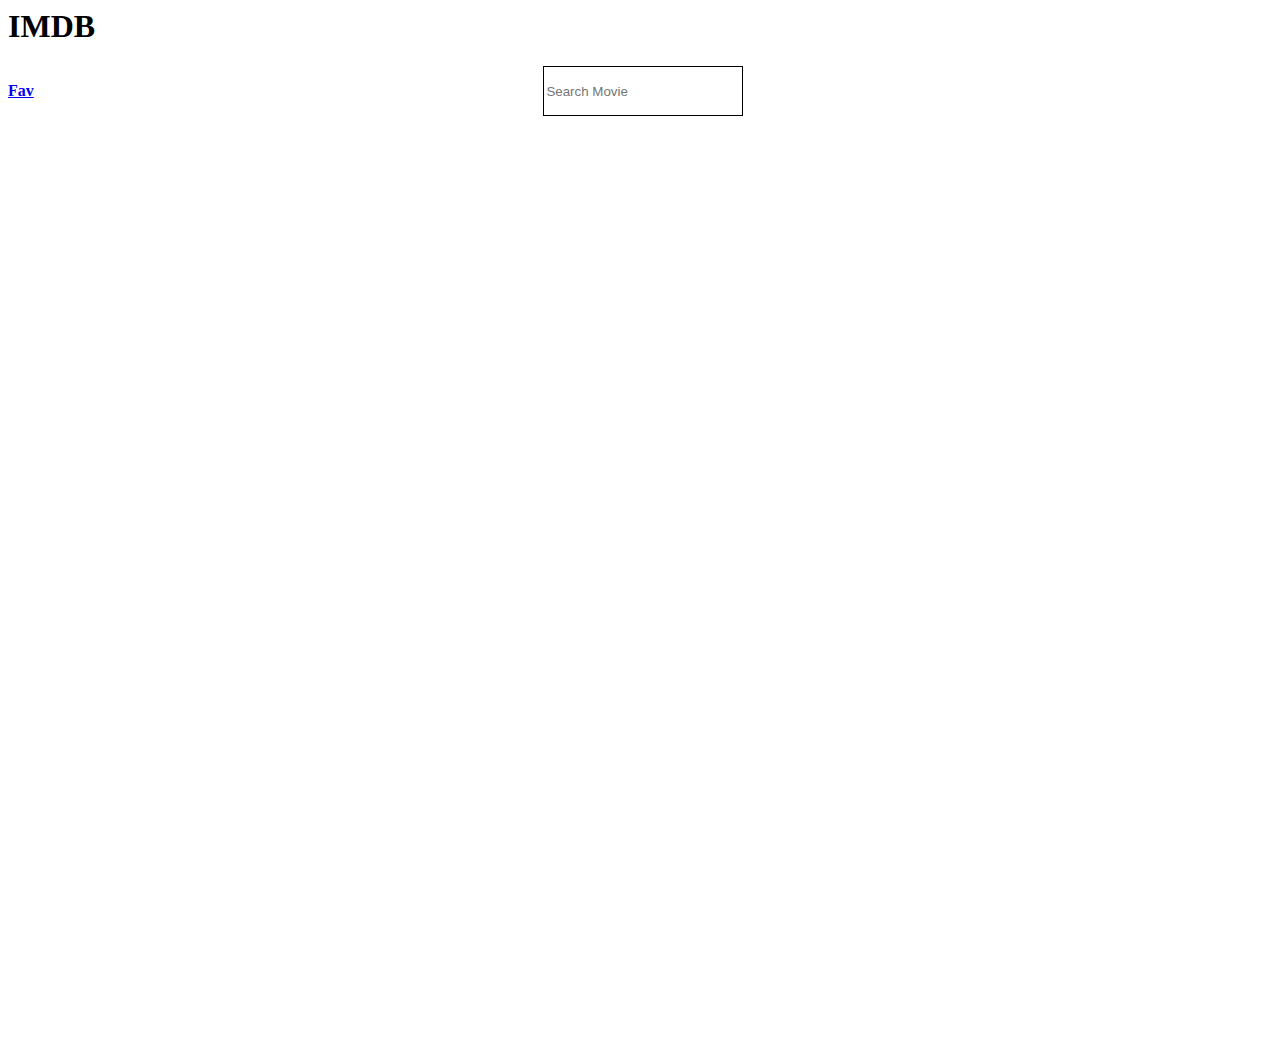
==== Home.html @ 74b6f83a "Search and update home page and make fav" ====
<html>
  <head>
    <title>IMDB App</title>
    <link rel="stylesheet" href="home.css">
  </head>
  <body>
    <h1>IMDB</h1> <a href="./MyFav.html"><b>Fav</b></a>
    <input type="text" placeholder="Search Movie" class="movie-search"/>
    <div id="container">
      <!-- <input type="text" placeholder="Search Movie" class="movie-search"/> -->

      <div class="search-results"></div>
   </div>
    <script src="home.js"></script>
  </body>
</html>
---- home.css ----
/* .movie-search{
    background-color: white;
    height: 50px;
    width: 200px;
    border: 1px solid black;

}
.favorite-button{
    color: brown;
} */

#container {
  display: flex;
  justify-content: center;
  margin-top:35px;
  height: 100vh;
}

.movie-search {
  background-color: white;
  height: 50px;
  width: 200px;
  border: 1px solid black;
  margin-left:40%;
}
.favorite-button {
  color: red;
}

.movie-result {
  display: flex;
  align-items: flex-start;
  width: 450px;
  height: 110px;
  padding: 10px;
  border: 1px solid #ccc;
  box-sizing: border-box;
  position: relative;
}

.movie-result:hover {
  background-color: #f0f0f0;
}

.poster-image {
  width: 30%;
  height: 95px;
  object-fit: cover;
}

.title {
  margin-left: 15px;
  font-weight: bold;
}

.favorite-button {
  position: absolute;
  right: 10px;
  bottom: 10px;
  width: 100px;
  height: 30px;
}
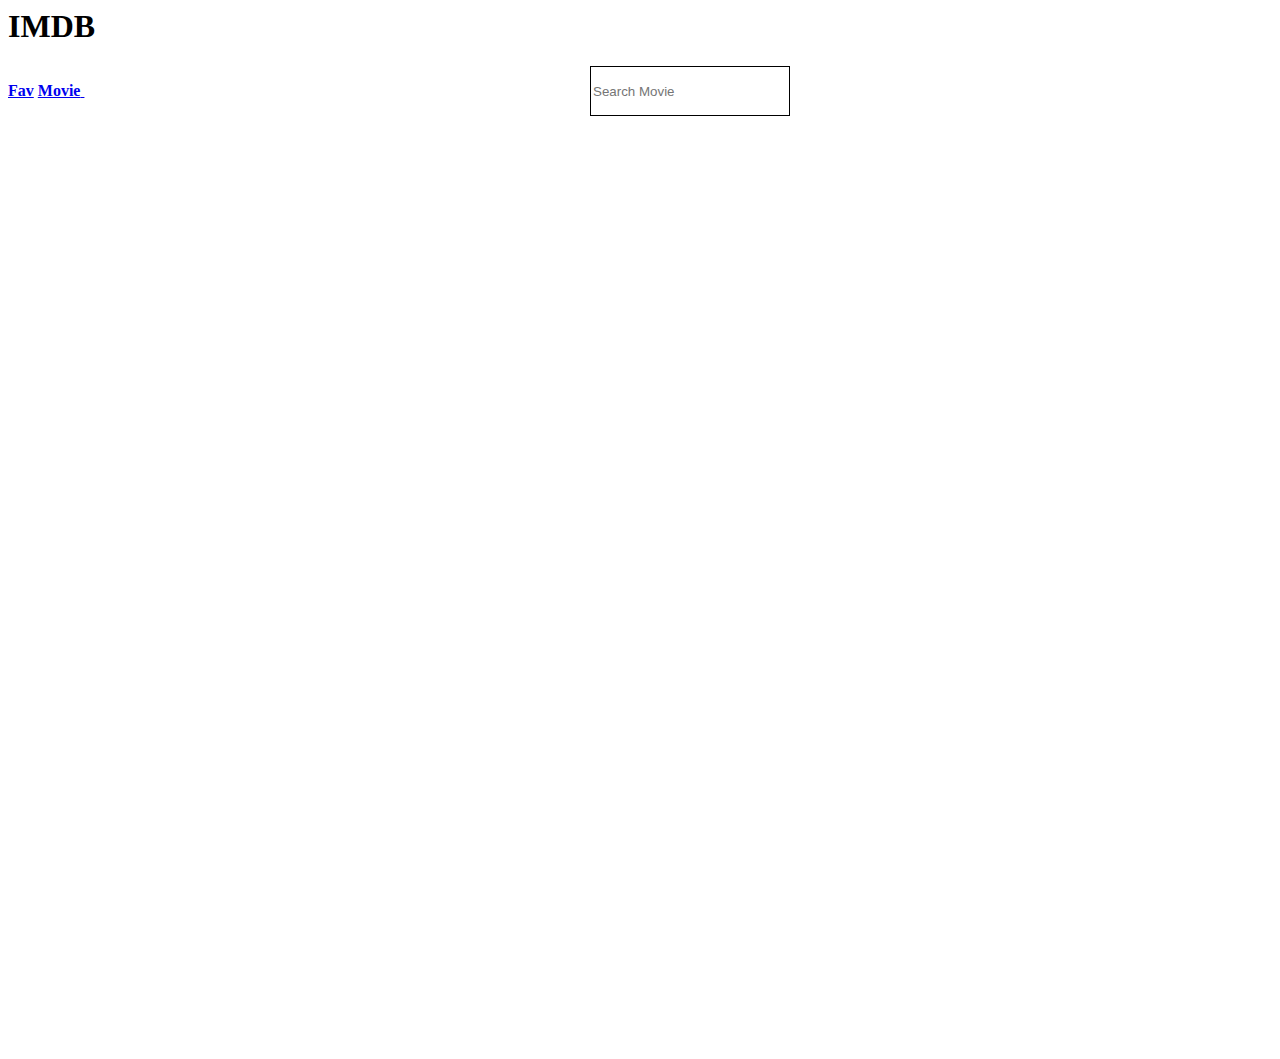
==== commit 99b0d840: "fav page created" ====
--- a/Home.html
+++ b/Home.html
@@ -4,7 +4,7 @@
     <link rel="stylesheet" href="home.css">
   </head>
   <body>
-    <h1>IMDB</h1> <a href="./MyFav.html"><b>Fav</b></a>
+    <h1>IMDB</h1> <a href="./MyFav.html"><b>Fav</b></a> <a href="./Movie.html"><b>Movie</b> </a>
     <input type="text" placeholder="Search Movie" class="movie-search"/>
     <div id="container">
       <!-- <input type="text" placeholder="Search Movie" class="movie-search"/> -->
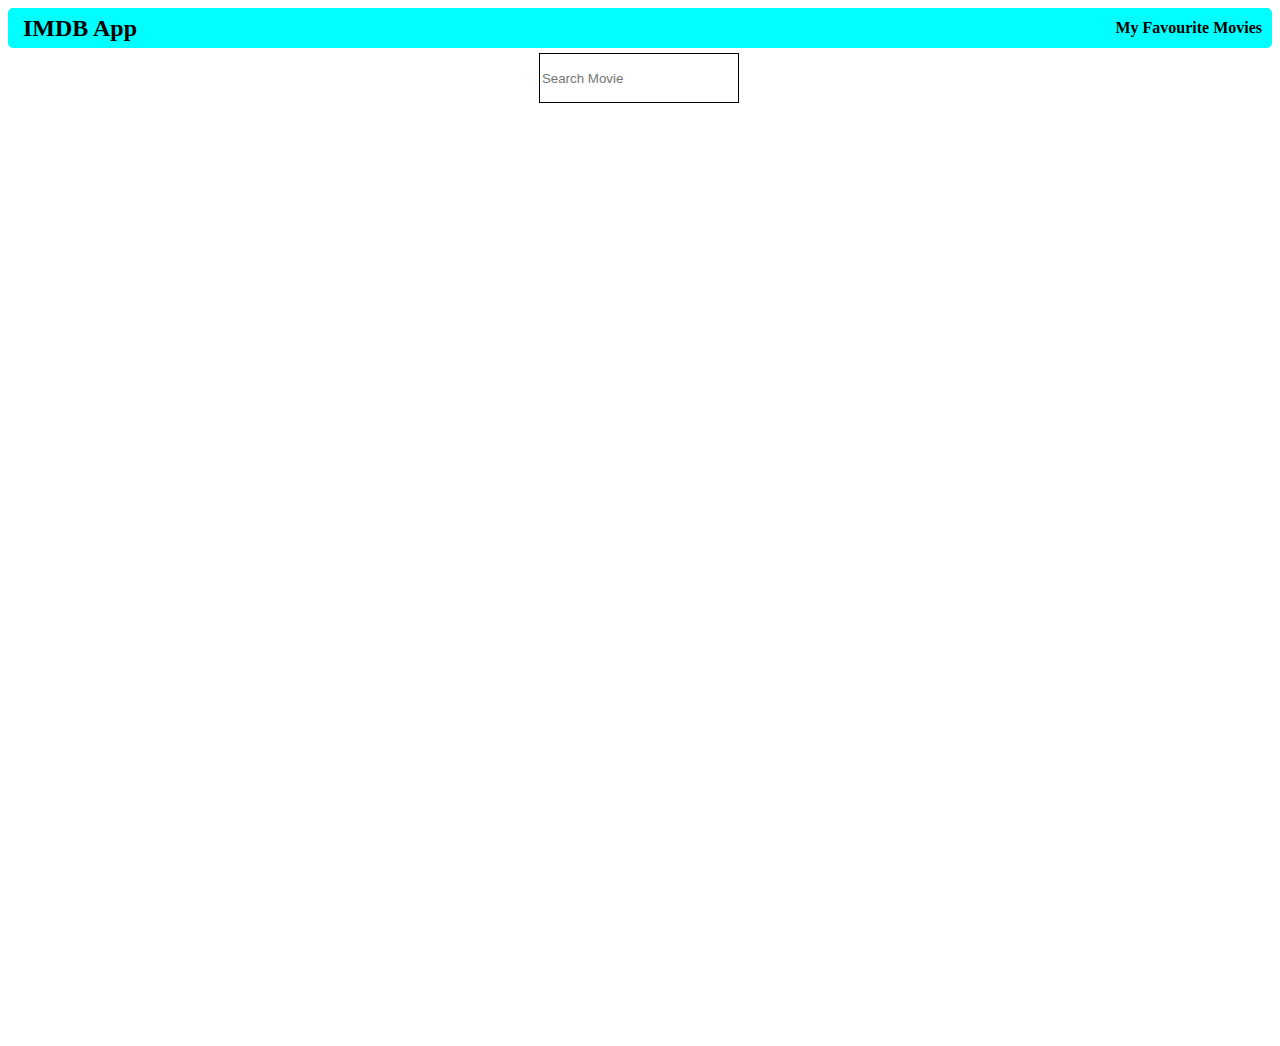
==== commit 2d91bc80: "Before final test" ====
--- a/Home.html
+++ b/Home.html
@@ -4,7 +4,8 @@
     <link rel="stylesheet" href="home.css">
   </head>
   <body>
-    <h1>IMDB</h1> <a href="./MyFav.html"><b>Fav</b></a> <a href="./Movie.html"><b>Movie</b> </a>
+     <header> <div id="head-div"><h2>IMDB App</h2>  </h3> <a class="a-fav" href="./MyFav.html"><b>My Favourite Movies</b></a> </h3> </div></header>
+
     <input type="text" placeholder="Search Movie" class="movie-search"/>
     <div id="container">
       <!-- <input type="text" placeholder="Search Movie" class="movie-search"/> -->
--- a/home.css
+++ b/home.css
@@ -21,7 +21,9 @@
   height: 50px;
   width: 200px;
   border: 1px solid black;
-  margin-left:40%;
+  margin-left:42%;
+  margin-top: 5px;
+
 }
 .favorite-button {
   color: red;
@@ -60,3 +62,51 @@
   width: 100px;
   height: 30px;
 }
+
+.favorite-button:hover{
+  cursor: pointer;
+  text-shadow: 1px 1px 2px rgba(0, 0, 0, 0.5);
+}
+
+header {
+  height: 40px;
+  background-color: aqua;
+  display: flex;
+  align-items: center;
+  justify-content: space-between;
+  border-radius: 5px;
+  padding: 0 10px;
+}
+
+h2 {
+  margin: 0;
+  padding: 5px;
+}
+
+h3 {
+  margin: 0;
+  padding: 5px;
+  border-radius: 5px;
+  background-color: aqua;
+}
+
+#head-div {
+  display: flex;
+  align-items: center;
+  justify-content: space-between;
+  flex-grow: 1;
+}
+.a-tag{
+  text-decoration: none;
+  cursor: pointer;
+  color: black;
+}
+.a-fav{
+  text-decoration: none;
+  color: black;
+  cursor: pointer;
+  
+}
+.a-fav :hover{
+    color: red;
+}
